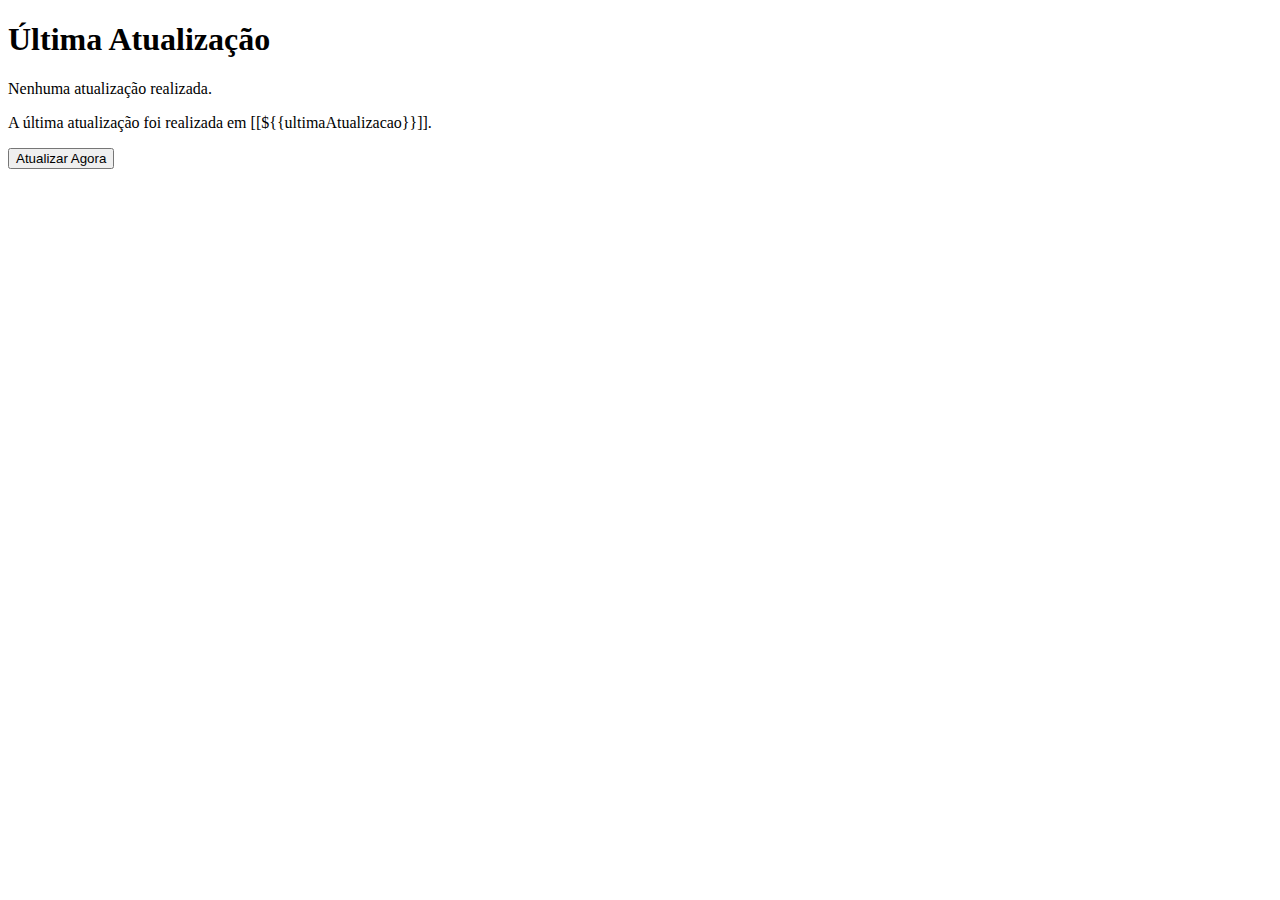
==== src/main/resources/templates/Dashboard.html @ a8e19838 "Alteração para o heroku." ====
<!DOCTYPE html>
<html lang="pt"
	xmlns="http://www.w3.org/1999/xhtml"
	xmlns:th="http://www.thymeleaf.org"
	xmlns:layout="http://www.ultraq.net.nz/thymeleaf/layout"
	layout:decorate="~{layout/layout-main}"
	xmlns:an="http://www.anthonini.com.br">
	
<head>
	<link rel="stylesheet" type="text/css" th:href="@{/layout/vendors/bootstrap/css/bootstrap-datepicker.standalone.min.css}"/>
</head>

<th:block layout:fragment="content">
	
	<div class="pricing-header px-3 py-3 pt-md-5 pb-md-4 mx-auto text-center">
		<h1 class="display-4">Última Atualização</h1>
		<p class="lead" th:unless="${ultimaAtualizacao}">Nenhuma atualização realizada.</p>
		<p class="lead" th:if="${ultimaAtualizacao}">A última atualização foi realizada em [[${{ultimaAtualizacao}}]].</p>
		<form th:action="@{/dashboard}" method="POST">
			<button type="submit" class="btn btn-lg btn-outline-primary">Atualizar Agora</button>
		</form>
	</div>
	
	<canvas id="totalCasosConfirmadosCovidCanvas" height="235"></canvas>
</th:block>

<th:block layout:fragment="extra-javascript">
	<script th:src="@{/js/vendors/Chart.min.js}"></script>
	<script th:src="@{/js/index.charts.js}"></script>
</th:block>

</html>
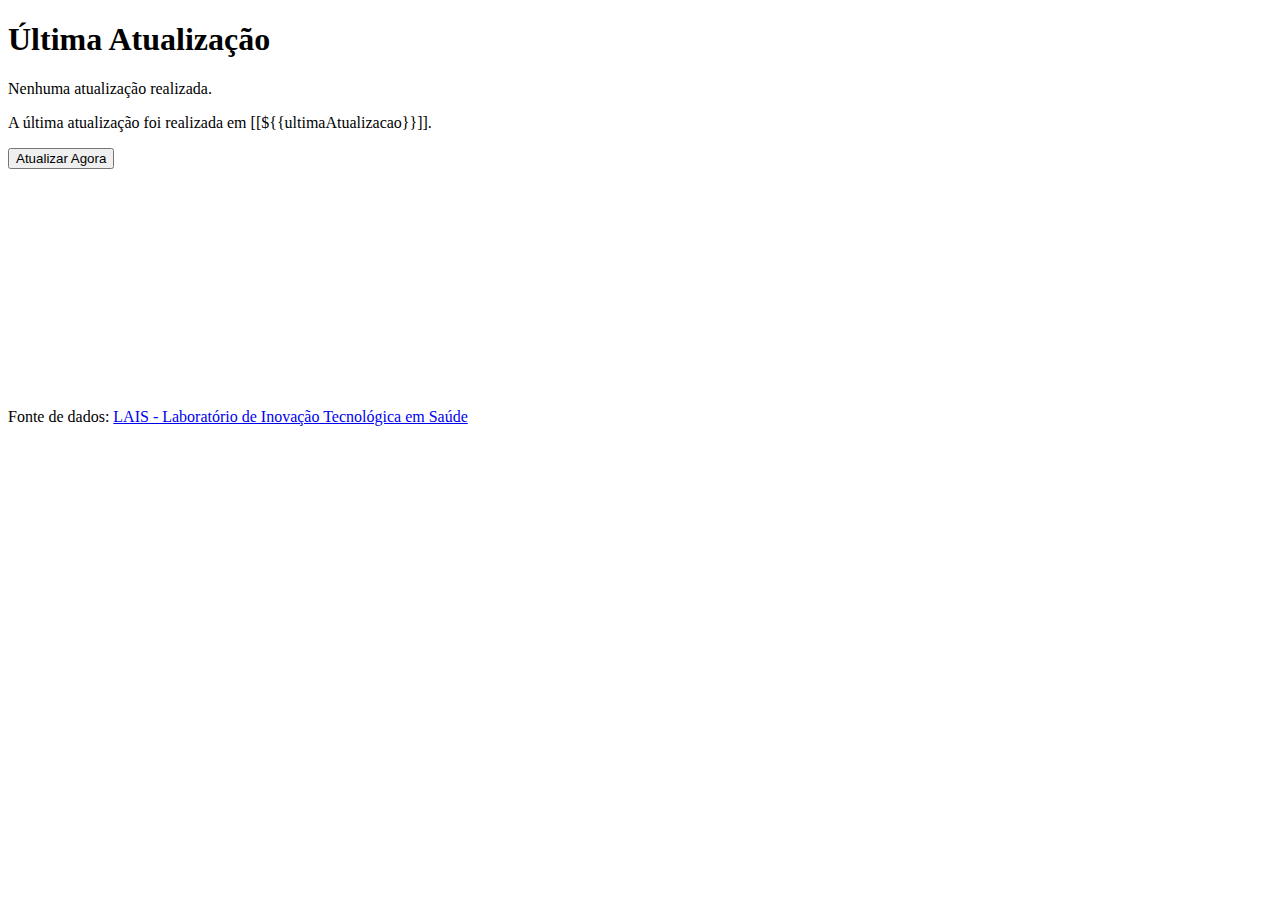
==== commit 7b462520: "Adicionado a referência para a fonte de dados." ====
--- a/src/main/resources/templates/Dashboard.html
+++ b/src/main/resources/templates/Dashboard.html
@@ -22,6 +22,10 @@
 	</div>
 	
 	<canvas id="totalCasosConfirmadosCovidCanvas" height="235"></canvas>
+	
+	<div class="pricing-header px-3 py-3 pt-md-5 pb-md-4 mx-auto text-center">
+		Fonte de dados: <a href="https://covid.lais.ufrn.br/" target="_blank">LAIS - Laboratório de Inovação Tecnológica em Saúde</a>
+	</div>
 </th:block>
 
 <th:block layout:fragment="extra-javascript">
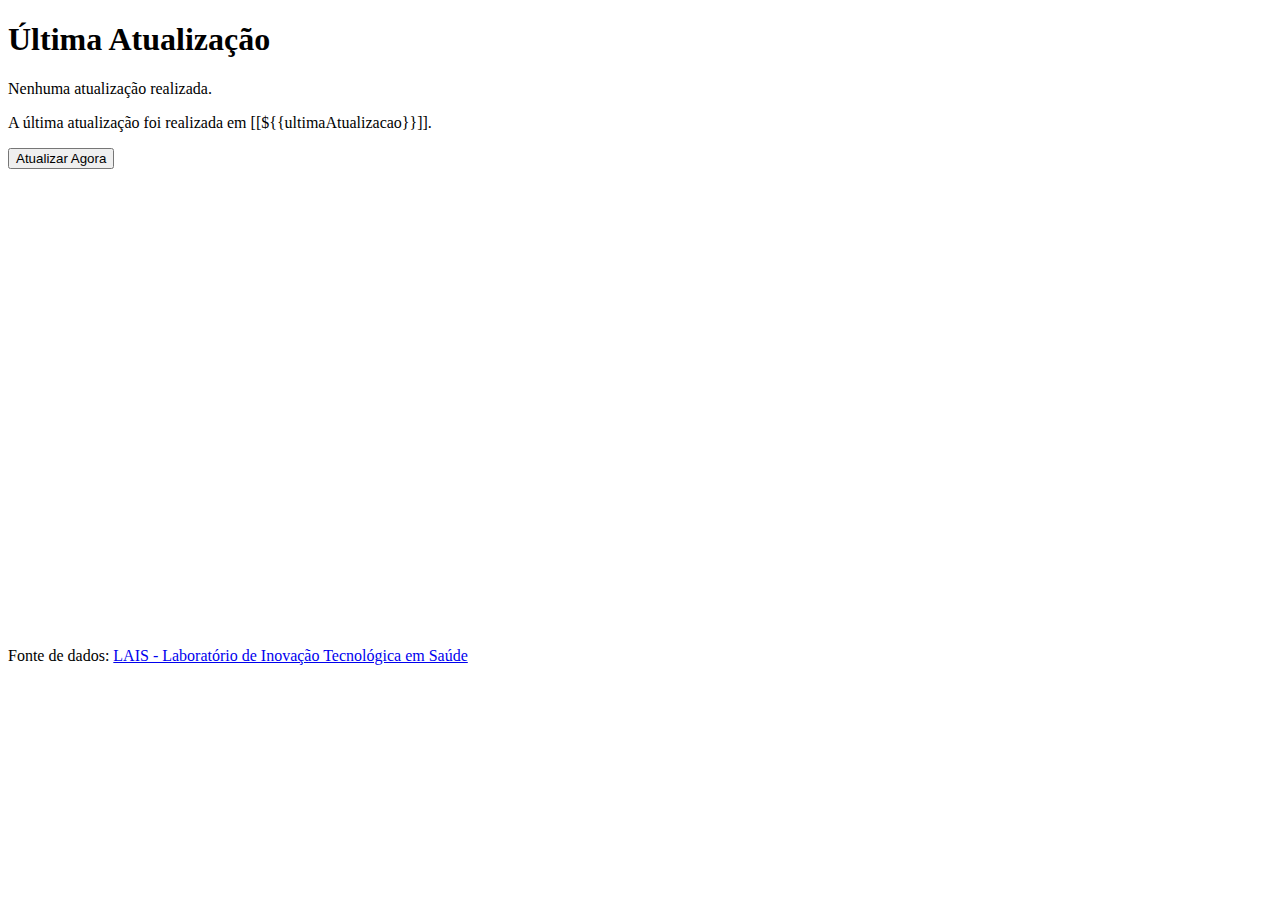
==== commit b7785797: "Inclusão de dados diários." ====
--- a/src/main/resources/templates/Dashboard.html
+++ b/src/main/resources/templates/Dashboard.html
@@ -21,6 +21,10 @@
 		</form>
 	</div>
 	
+	<canvas id="casosConfirmadosCovidPorDiaCanvas" height="235"></canvas>
+	
+	<div class="my-3"></div>
+	
 	<canvas id="totalCasosConfirmadosCovidCanvas" height="235"></canvas>
 	
 	<div class="pricing-header px-3 py-3 pt-md-5 pb-md-4 mx-auto text-center">
